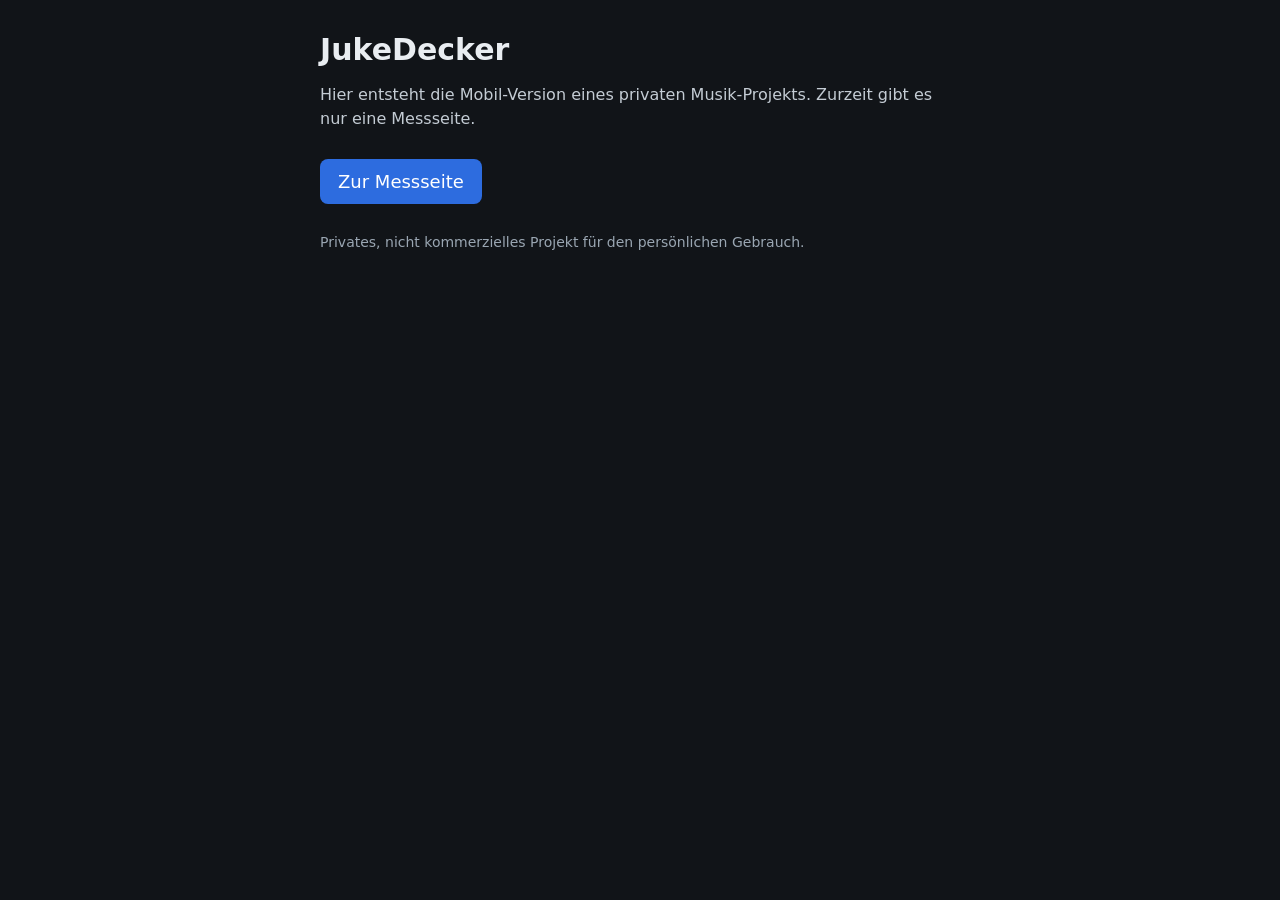
==== index.html @ 6fbba131 "Messseite JukeDecker: Vorabmessung fuer GitHub Pages (Auftrag 14) Co-Authored-By: Claude Opus 5.5 <n" ====
<!DOCTYPE html>
<html lang="de">
<head>
<meta charset="UTF-8">
<meta name="viewport" content="width=device-width, initial-scale=1">
<meta name="robots" content="noindex, nofollow">
<meta name="theme-color" content="#111418">
<title>JukeDecker</title>
<!--
  Vorlaeufige Startseite des JukeDeckers (Auftrag 14). Es gibt noch keine
  App - nur den Namen und den Weg zur Messseite. Die eigentliche App
  kommt erst nach Auswertung der Messung (Auftrag 15).
-->
<style>
  :root { color-scheme: dark; }
  html, body { margin: 0; background: #111418; color: #e9edf1;
    font-family: system-ui, "Segoe UI", Roboto, sans-serif; }
  main { max-width: 640px; margin: 0 auto; padding: 32px 16px; }
  h1 { font-size: 30px; margin: 0 0 8px; }
  p { line-height: 1.5; color: #c4ccd4; }
  a.knopf { display: inline-block; margin-top: 12px; padding: 12px 18px; border-radius: 8px;
    background: #2d6cdf; color: #fff; text-decoration: none; font-size: 18px; }
  .leise { font-size: 14px; color: #9aa6b2; margin-top: 28px; }
</style>
</head>
<body>
<main>
  <h1>JukeDecker</h1>
  <p>Hier entsteht die Mobil-Version eines privaten Musik-Projekts. Zurzeit gibt es nur eine Messseite.</p>
  <a class="knopf" href="messung/">Zur Messseite</a>
  <p class="leise">Privates, nicht kommerzielles Projekt für den persönlichen Gebrauch.</p>
</main>
</body>
</html>
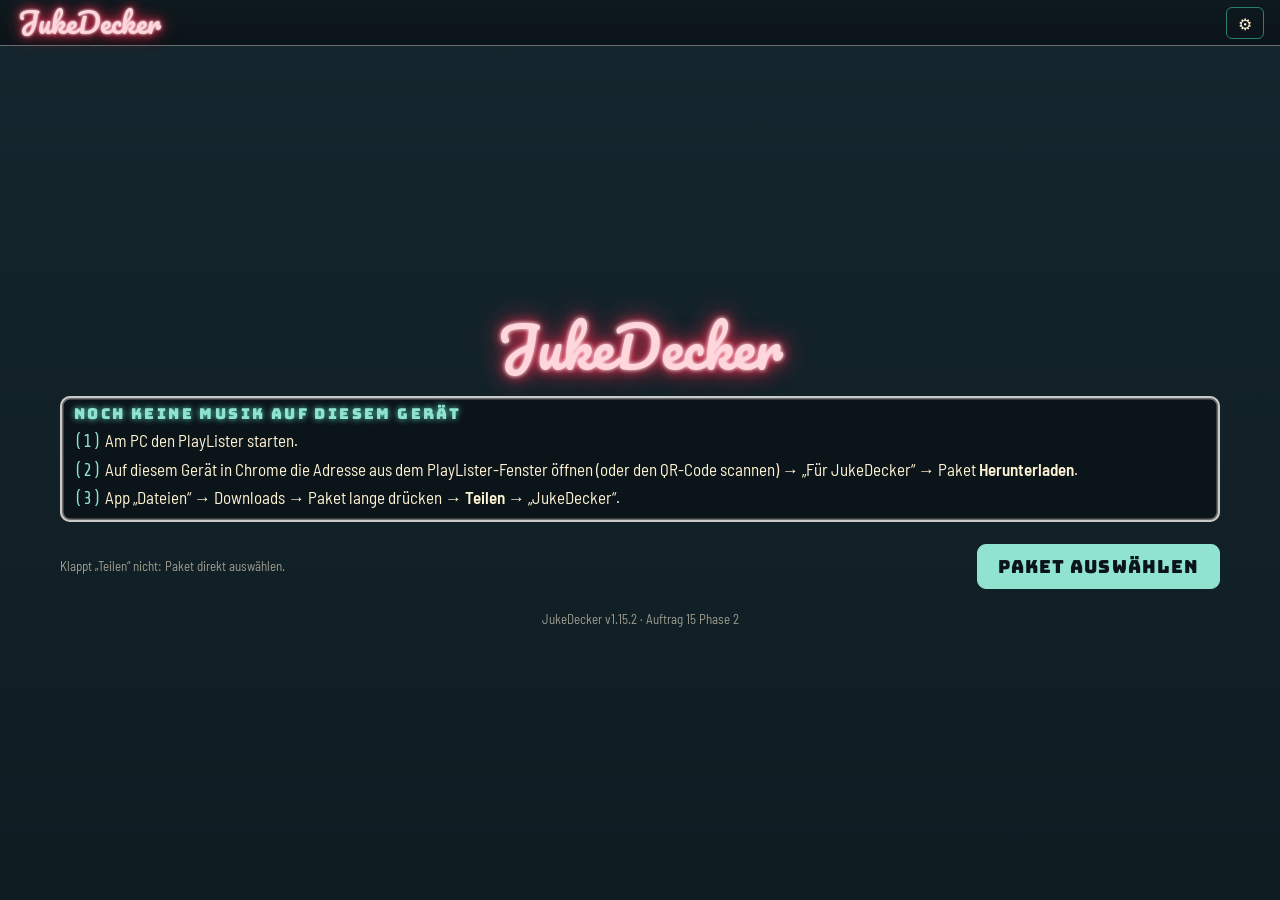
==== commit 08a076c2: "App-Geruest JukeDecker v1.15.2 (Auftrag 15, Phase 2) Startseite, Paket-Import (Teilen und Dateiauswa" ====
--- a/index.html
+++ b/index.html
@@ -4,31 +4,36 @@
 <meta charset="UTF-8">
 <meta name="viewport" content="width=device-width, initial-scale=1">
 <meta name="robots" content="noindex, nofollow">
-<meta name="theme-color" content="#111418">
+<meta name="theme-color" content="#0b1418">
 <title>JukeDecker</title>
 <!--
-  Vorlaeufige Startseite des JukeDeckers (Auftrag 14). Es gibt noch keine
-  App - nur den Namen und den Weg zur Messseite. Die eigentliche App
-  kommt erst nach Auswertung der Messung (Auftrag 15).
+  Startseite des JukeDeckers (Auftrag 15). Die App liegt in app/ – mit
+  eigenem Service Worker und Manifest, die nur dort gelten. Diese Seite
+  leitet sofort dorthin weiter. Falls die Weiterleitung nicht greift,
+  steht der Weg als Knopf da. Der Verweis auf die Messseite bleibt klein
+  stehen, bis sie abgeschaltet wird.
 -->
+<meta http-equiv="refresh" content="0; url=app/">
+<script>location.replace('app/');</script>
 <style>
   :root { color-scheme: dark; }
-  html, body { margin: 0; background: #111418; color: #e9edf1;
+  html, body { margin: 0; background: #0f1c22; color: #fff3d6;
     font-family: system-ui, "Segoe UI", Roboto, sans-serif; }
   main { max-width: 640px; margin: 0 auto; padding: 32px 16px; }
   h1 { font-size: 30px; margin: 0 0 8px; }
   p { line-height: 1.5; color: #c4ccd4; }
   a.knopf { display: inline-block; margin-top: 12px; padding: 12px 18px; border-radius: 8px;
-    background: #2d6cdf; color: #fff; text-decoration: none; font-size: 18px; }
+    background: #8fe3cf; color: #0b1418; text-decoration: none; font-size: 18px; }
   .leise { font-size: 14px; color: #9aa6b2; margin-top: 28px; }
+  .leise a { color: #9aa6b2; }
 </style>
 </head>
 <body>
 <main>
   <h1>JukeDecker</h1>
-  <p>Hier entsteht die Mobil-Version eines privaten Musik-Projekts. Zurzeit gibt es nur eine Messseite.</p>
-  <a class="knopf" href="messung/">Zur Messseite</a>
-  <p class="leise">Privates, nicht kommerzielles Projekt für den persönlichen Gebrauch.</p>
+  <p>PlayDecker und Jukeboxer für Handy und Tablet.</p>
+  <a class="knopf" href="app/">Zur App</a>
+  <p class="leise">Privates, nicht kommerzielles Projekt für den persönlichen Gebrauch. · <a href="messung/">Messseite</a></p>
 </main>
 </body>
 </html>
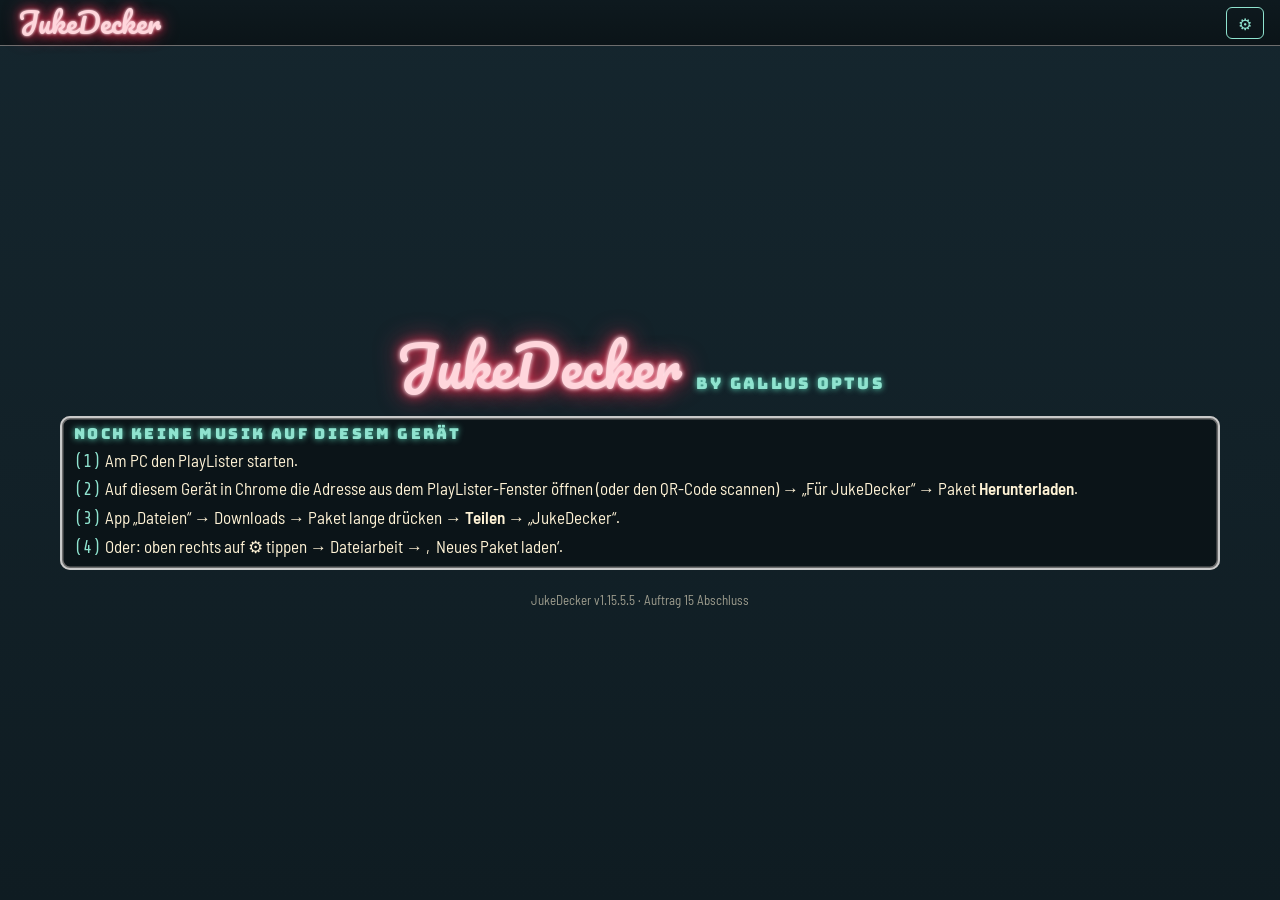
==== commit bf9c2459: "Messseite abgeschaltet: Ordner messung/ entfernt (in der Git-Geschichte erhalten), nur ein Abschalt-" ====
--- a/index.html
+++ b/index.html
@@ -10,8 +10,8 @@
   Startseite des JukeDeckers (Auftrag 15). Die App liegt in app/ – mit
   eigenem Service Worker und Manifest, die nur dort gelten. Diese Seite
   leitet sofort dorthin weiter. Falls die Weiterleitung nicht greift,
-  steht der Weg als Knopf da. Der Verweis auf die Messseite bleibt klein
-  stehen, bis sie abgeschaltet wird.
+  steht der Weg als Knopf da. Die frühere Messseite ist am 20.11.2026
+  abgeschaltet worden (in der Git-Geschichte erhalten).
 -->
 <meta http-equiv="refresh" content="0; url=app/">
 <script>location.replace('app/');</script>
@@ -25,7 +25,6 @@
   a.knopf { display: inline-block; margin-top: 12px; padding: 12px 18px; border-radius: 8px;
     background: #8fe3cf; color: #0b1418; text-decoration: none; font-size: 18px; }
   .leise { font-size: 14px; color: #9aa6b2; margin-top: 28px; }
-  .leise a { color: #9aa6b2; }
 </style>
 </head>
 <body>
@@ -33,7 +32,7 @@
   <h1>JukeDecker</h1>
   <p>PlayDecker und Jukeboxer für Handy und Tablet.</p>
   <a class="knopf" href="app/">Zur App</a>
-  <p class="leise">Privates, nicht kommerzielles Projekt für den persönlichen Gebrauch. · <a href="messung/">Messseite</a></p>
+  <p class="leise">Privates, nicht kommerzielles Projekt für den persönlichen Gebrauch.</p>
 </main>
 </body>
 </html>
